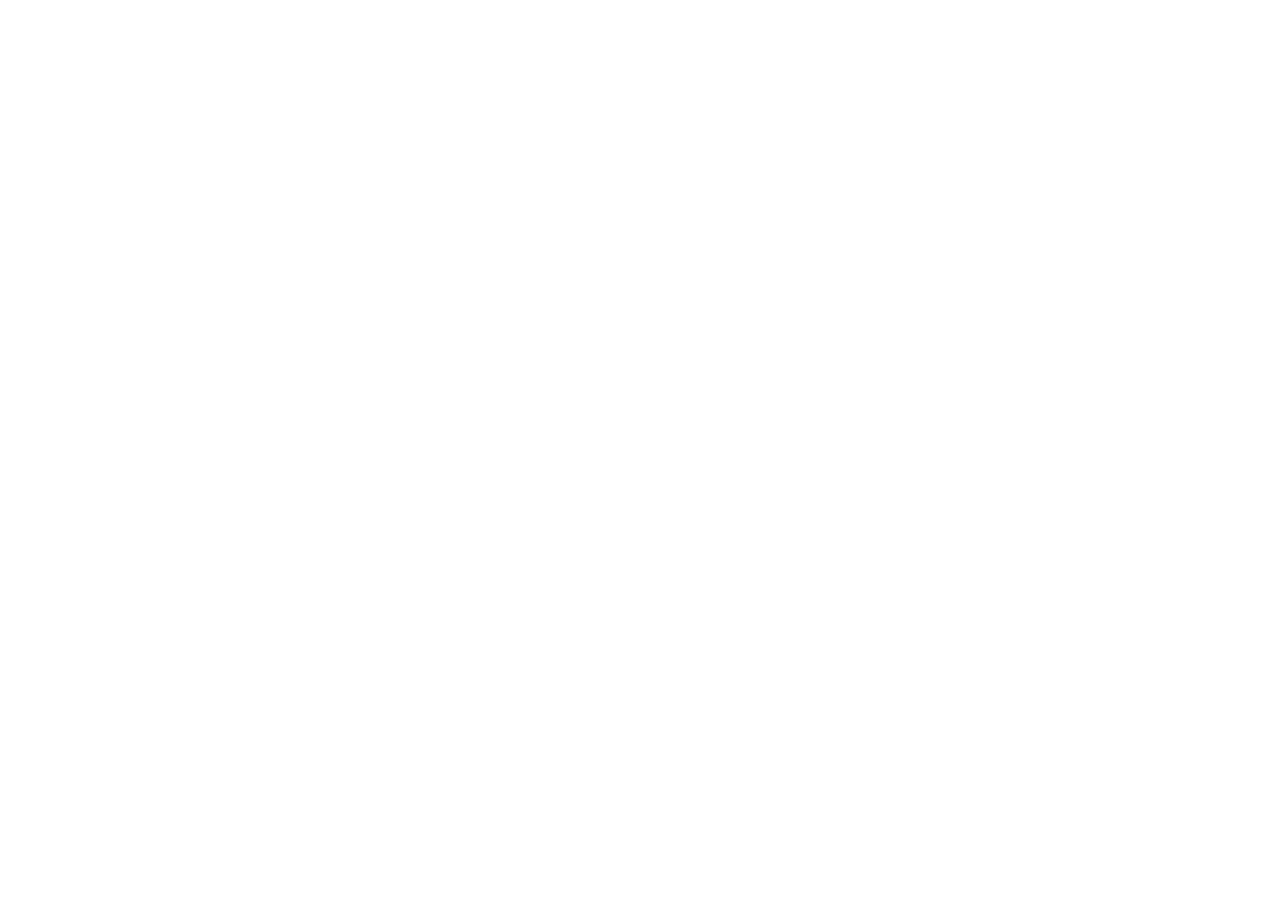
==== index.html @ 3f9db3bd "starter code" ====
<!DOCTYPE html>
<html lang="en">
<head>
    <meta charset="UTF-8">
    <meta http-equiv="X-UA-Compatible" content="IE=edge">
    <meta name="viewport" content="width=device-width, initial-scale=1.0">
    <title>Document</title>
</head>
<body>
    
</body>
</html>
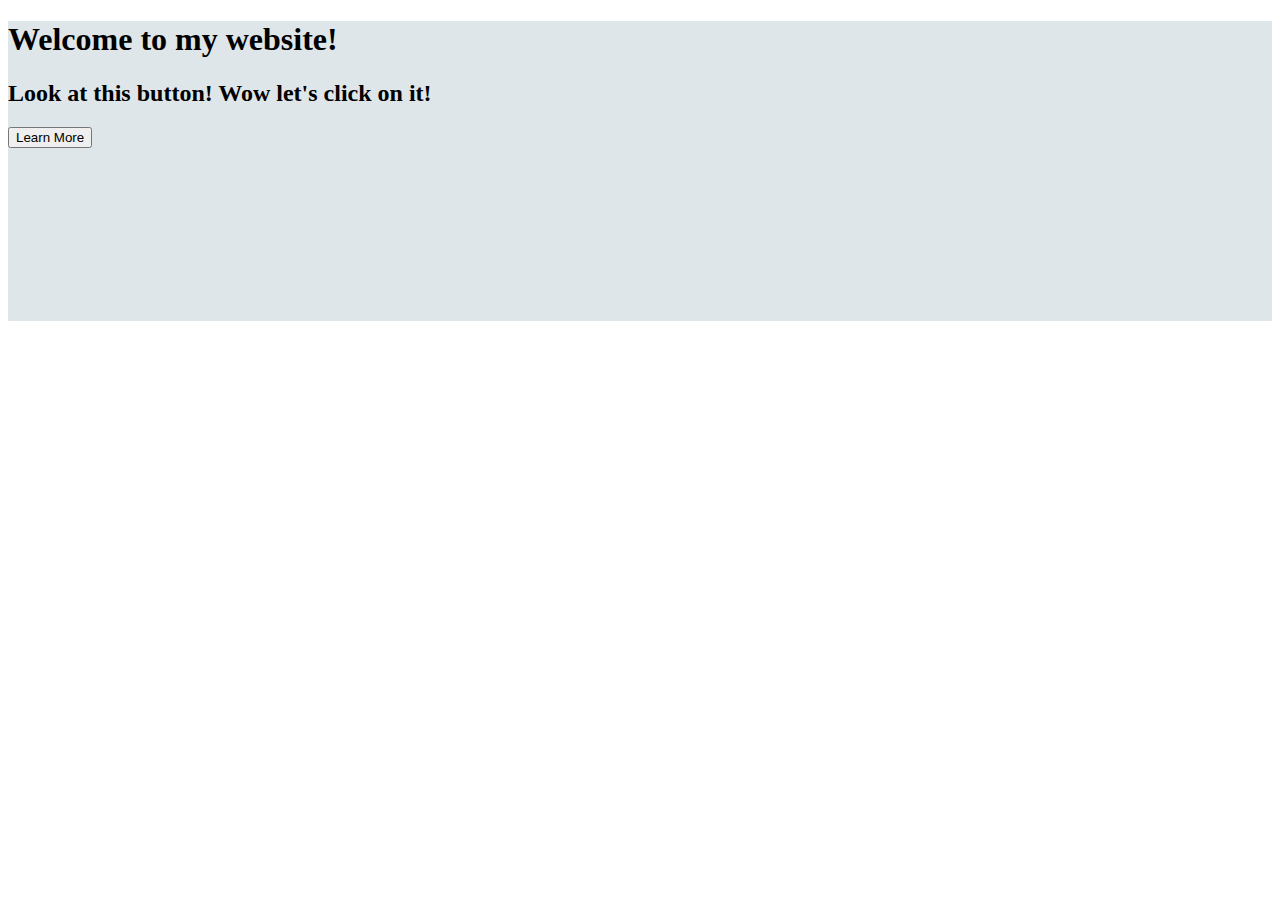
==== commit 74ad731a: "top part" ====
--- a/index.html
+++ b/index.html
@@ -4,9 +4,23 @@
     <meta charset="UTF-8">
     <meta http-equiv="X-UA-Compatible" content="IE=edge">
     <meta name="viewport" content="width=device-width, initial-scale=1.0">
-    <title>Document</title>
+    <title>Step One</title>
+    <link href="https://cdn.jsdelivr.net/npm/bootstrap@5.0.0-beta2/dist/css/bootstrap.min.css" rel="stylesheet" integrity="sha384-BmbxuPwQa2lc/FVzBcNJ7UAyJxM6wuqIj61tLrc4wSX0szH/Ev+nYRRuWlolflfl" crossorigin="anonymous">
+    <link rel="stylesheet" href="style.css">
 </head>
 <body>
+    <!-- container with h1 h2 and button, justify-content-center, align-items-center -->
+    <div id="top" class="container d-flex justify-content-center align-items-center text-center">
+        <div>
+            <h1>Welcome to my website!</h1>
+            <h2>Look at this button! Wow let's click on it!</h2>
+            <div class="d-grid gap-2 ">
+                <button class="btn btn-primary" type="button">Learn More</button>
+            </div>
+        </div>
+    </div>
     
+
+    <script src="https://cdn.jsdelivr.net/npm/bootstrap@5.0.0-beta2/dist/js/bootstrap.bundle.min.js" integrity="sha384-b5kHyXgcpbZJO/tY9Ul7kGkf1S0CWuKcCD38l8YkeH8z8QjE0GmW1gYU5S9FOnJ0" crossorigin="anonymous"></script>
 </body>
 </html>--- a/style.css
+++ b/style.css
@@ -0,0 +1,4 @@
+#top {
+    background-color: #dfe6e9;
+    height: 300px;
+}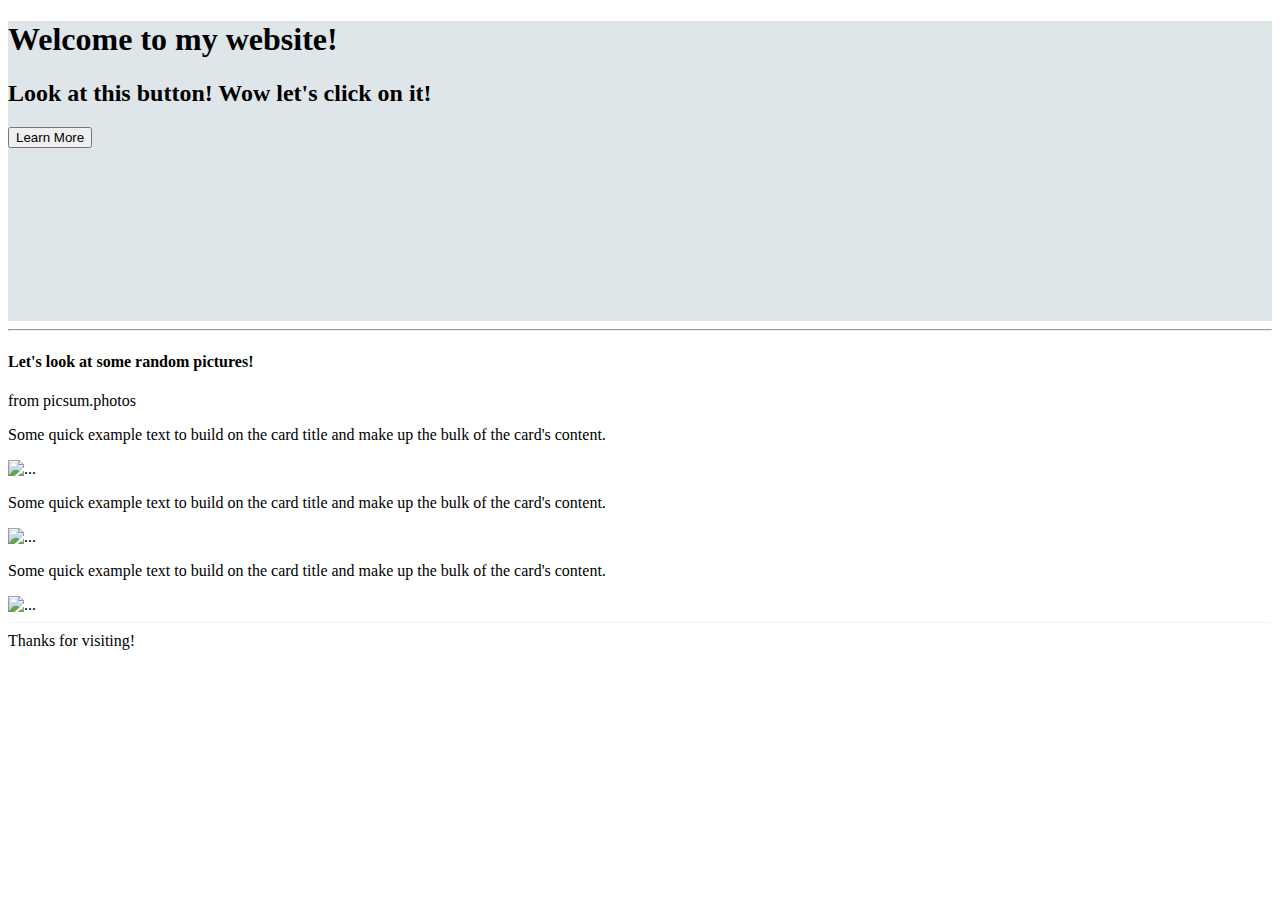
==== commit 2c4315c3: "finished part 1" ====
--- a/index.html
+++ b/index.html
@@ -10,7 +10,7 @@
 </head>
 <body>
     <!-- container with h1 h2 and button, justify-content-center, align-items-center -->
-    <div id="top" class="container d-flex justify-content-center align-items-center text-center">
+    <div id="top" class="container d-flex justify-content-center align-items-center text-center mt-3">
         <div>
             <h1>Welcome to my website!</h1>
             <h2>Look at this button! Wow let's click on it!</h2>
@@ -19,7 +19,47 @@
             </div>
         </div>
     </div>
-    
+    <hr class="my-3">
+    <div class="container">
+        <h4 class="d-inline">Let's look at some random pictures!</h4><span class="lead">   from picsum.photos</span>
+    </div>
+    <div class="container my-2">
+        <div class="row">
+            <div class="col-12 col-sm-4">
+                <div class="card">
+                    <div class="card-body">
+                        <p class="card-text">Some quick example text to build on the card title and make up the bulk of the card's content.</p>
+                    </div>
+                    <img src="https://picsum.photos/501" class="card-img-top" alt="...">
+                  </div>
+            </div>
+            <div class="col-12 col-sm-4">
+                <div class="card">
+                    <div class="card-body">
+                        <p class="card-text">Some quick example text to build on the card title and make up the bulk of the card's content.</p>
+                    </div>
+                    <img src="https://picsum.photos/502" class="card-img-top" alt="...">
+                  </div>
+            </div>
+            <div class="col-12 col-sm-4">
+                <div class="card">
+                    <div class="card-body">
+                        <p class="card-text">Some quick example text to build on the card title and make up the bulk of the card's content.</p>
+                    </div>
+                    <img src="https://picsum.photos/503" class="card-img-top" alt="...">
+                  </div>
+            </div>
+        </div>
+    </div>
+
+    <hr style="opacity: 0.1;">
+
+    <div class="container">
+        <div class="alert alert-success text-center" role="alert">
+            Thanks for visiting!
+        </div>
+    </div>
+
 
     <script src="https://cdn.jsdelivr.net/npm/bootstrap@5.0.0-beta2/dist/js/bootstrap.bundle.min.js" integrity="sha384-b5kHyXgcpbZJO/tY9Ul7kGkf1S0CWuKcCD38l8YkeH8z8QjE0GmW1gYU5S9FOnJ0" crossorigin="anonymous"></script>
 </body>
